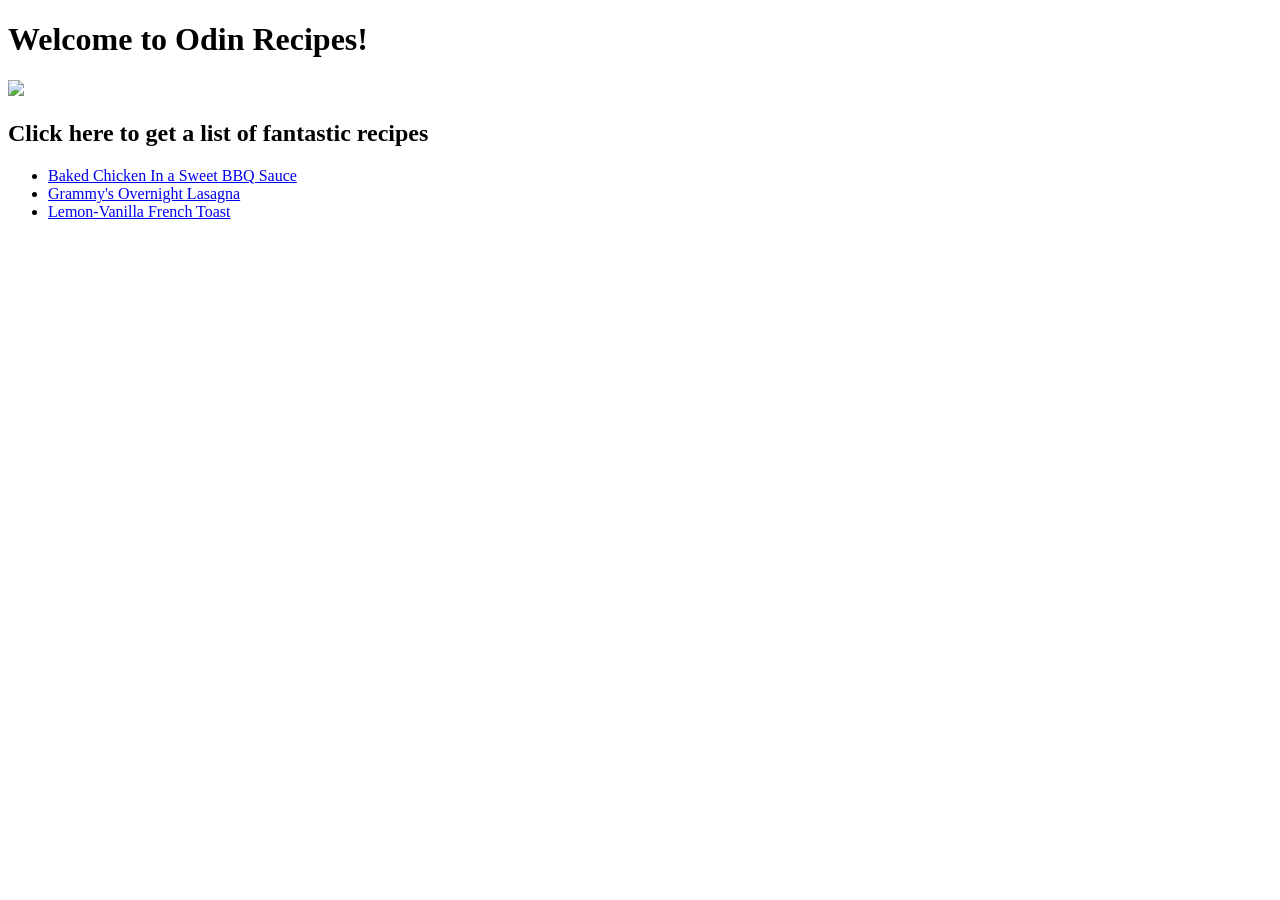
==== index.html @ 6e4d5c61 "aggiunti elementi alla lista" ====
<!DOCTYPE html>
<html>
<head>
	<meta charset="utf-8">
	<meta lang="en">
	<title>Odin Recipes</title>
</head>
<body>
	<h1>Welcome to Odin Recipes!</h1>
	<img src="https://1tb.favim.com/preview/8/853/8537/85373/8537395.jpg">
	<h2>Click here to get a list of fantastic recipes</h2>
	<ul>
		<li><a href="baked-chicken">Baked Chicken In a Sweet BBQ Sauce</a></li>
		<li><a href="grammys-lasagna">Grammy's Overnight Lasagna</a></li>
		<li><a href="french-toast">Lemon-Vanilla French Toast</a></li>
	</ul>
</body>
</html>
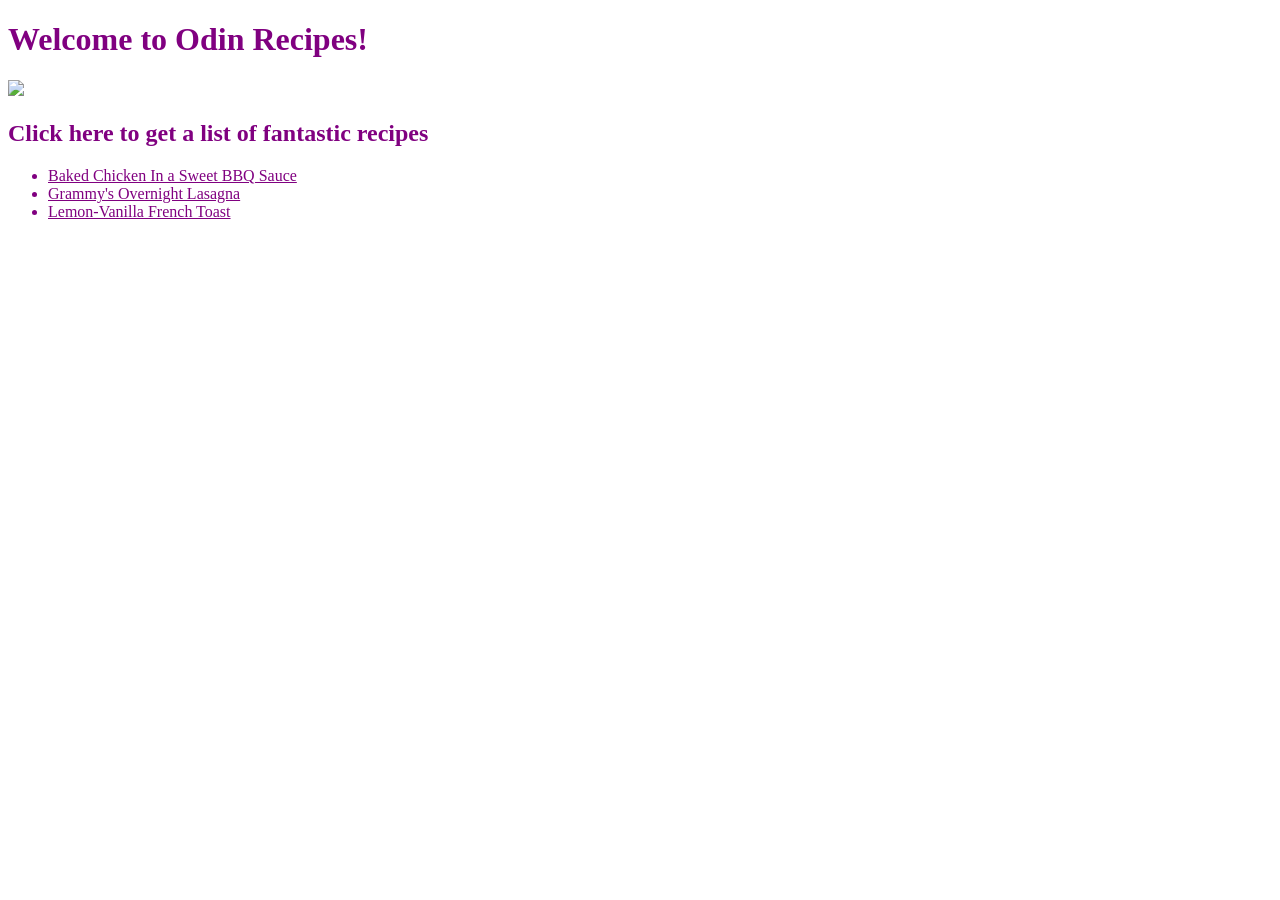
==== commit 08037cf3: "added css file and made everything purple" ====
--- a/index.html
+++ b/index.html
@@ -6,13 +6,15 @@
 	<title>Odin Recipes</title>
 </head>
 <body>
-	<h1>Welcome to Odin Recipes!</h1>
+	<h1 id="header">Welcome to Odin Recipes!</h1>
 	<img src="https://1tb.favim.com/preview/8/853/8537/85373/8537395.jpg">
-	<h2>Click here to get a list of fantastic recipes</h2>
+	<h2 id="list description">Click here to get a list of fantastic recipes</h2>
 	<ul>
-		<li><a href="baked-chicken">Baked Chicken In a Sweet BBQ Sauce</a></li>
-		<li><a href="grammys-lasagna">Grammy's Overnight Lasagna</a></li>
-		<li><a href="french-toast">Lemon-Vanilla French Toast</a></li>
+		<li><a href="./recipes/baked-chicken.html">Baked Chicken In a Sweet BBQ Sauce</a></li>
+		<li><a href="./recipes/grammys-lasagna.html">Grammy's Overnight Lasagna</a></li>
+		<li><a href="./recipes/french-toast.html">Lemon-Vanilla French Toast</a></li>
 	</ul>
+
+	<link rel="stylesheet" href="style.css">
 </body>
 </html>
--- a/style.css
+++ b/style.css
@@ -0,0 +1,3 @@
+*{
+	color: purple;
+}
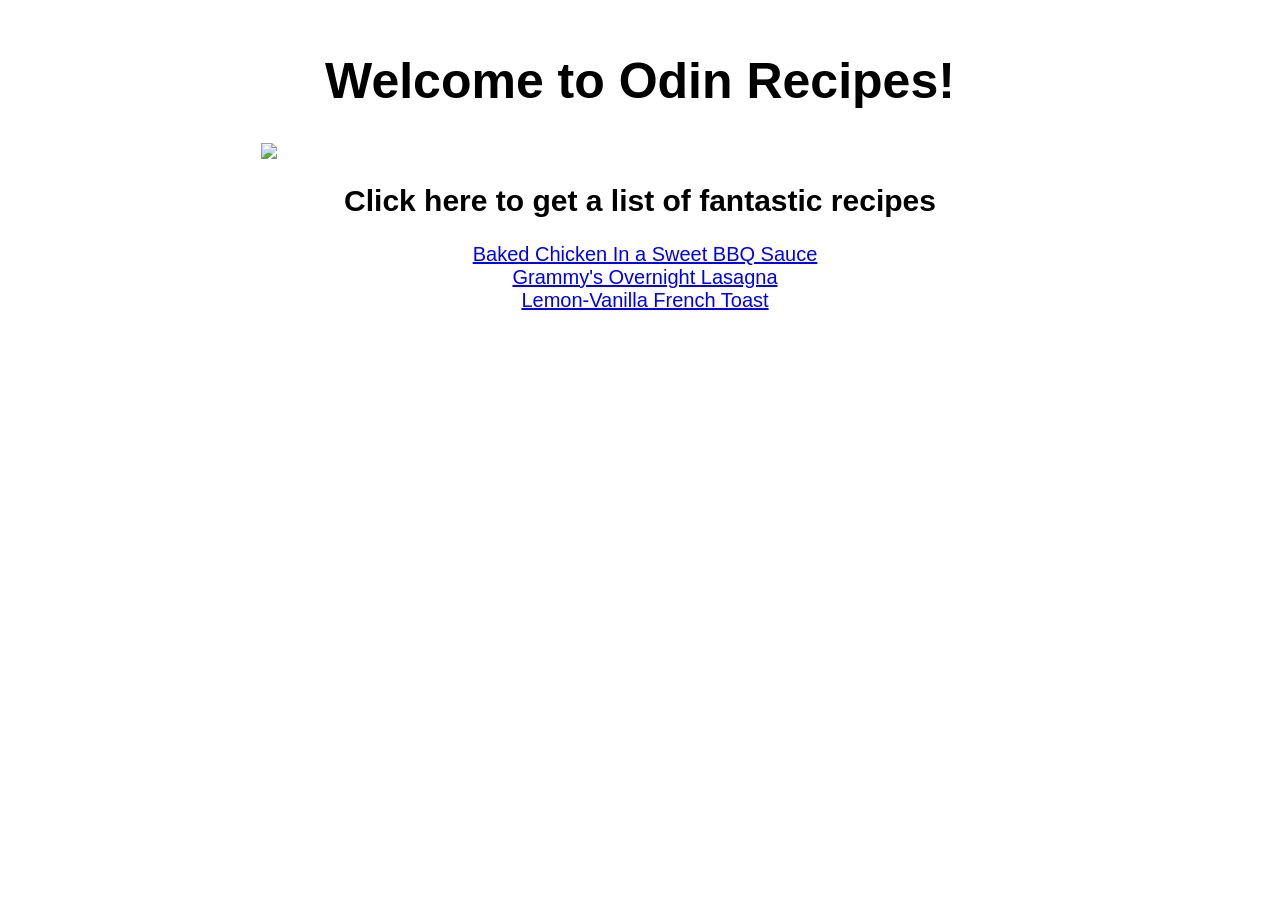
==== commit 24b7cd53: "aggiunto css" ====
--- a/index.html
+++ b/index.html
@@ -4,17 +4,21 @@
 	<meta charset="utf-8">
 	<meta lang="en">
 	<title>Odin Recipes</title>
+	<link rel="stylesheet" href="styles/style.css">
 </head>
 <body>
-	<h1 id="header">Welcome to Odin Recipes!</h1>
-	<img src="https://1tb.favim.com/preview/8/853/8537/85373/8537395.jpg">
-	<h2 id="list description">Click here to get a list of fantastic recipes</h2>
-	<ul>
-		<li><a href="./recipes/baked-chicken.html">Baked Chicken In a Sweet BBQ Sauce</a></li>
-		<li><a href="./recipes/grammys-lasagna.html">Grammy's Overnight Lasagna</a></li>
-		<li><a href="./recipes/french-toast.html">Lemon-Vanilla French Toast</a></li>
-	</ul>
+	<div class="content">
+		<h1 class="header">Welcome to Odin Recipes!</h1>
+		<img class="image" src="https://1tb.favim.com/preview/8/853/8537/85373/8537395.jpg">
+		<h2 class="header2">Click here to get a list of fantastic recipes</h2>
+		<ul>
+			<div class="list">
+				<li><a href="./recipes/baked-chicken.html">Baked Chicken In a Sweet BBQ Sauce</a></li>
+				<li><a href="./recipes/grammys-lasagna.html">Grammy's Overnight Lasagna</a></li>
+				<li><a href="./recipes/french-toast.html">Lemon-Vanilla French Toast</a></li>				
+			</div>
 
-	<link rel="stylesheet" href="style.css">
+		</ul>
+	</div>
 </body>
 </html>
--- a/styles/style.css
+++ b/styles/style.css
@@ -0,0 +1,40 @@
+.content{
+	width: 60%;
+	padding: 10px;
+	margin: auto;
+	font-family: arial;
+}
+
+.image{
+	display: block;
+	margin: auto;
+}
+
+.header{
+	text-align: center;
+	font-size: 50px;
+}
+
+.header2{
+	text-align: center;
+	font-size: 30px;
+}
+
+ul{
+	text-align: center;
+	list-style: none;
+	font-size: 20px;
+	padding-left: 10px;
+}
+
+ol{
+	text-align: center;
+	list-style: none;
+	font-size: 20px;	
+	padding-left: 10px;
+}
+
+.p{
+	text-align: center;
+	font-size: 20px;
+}
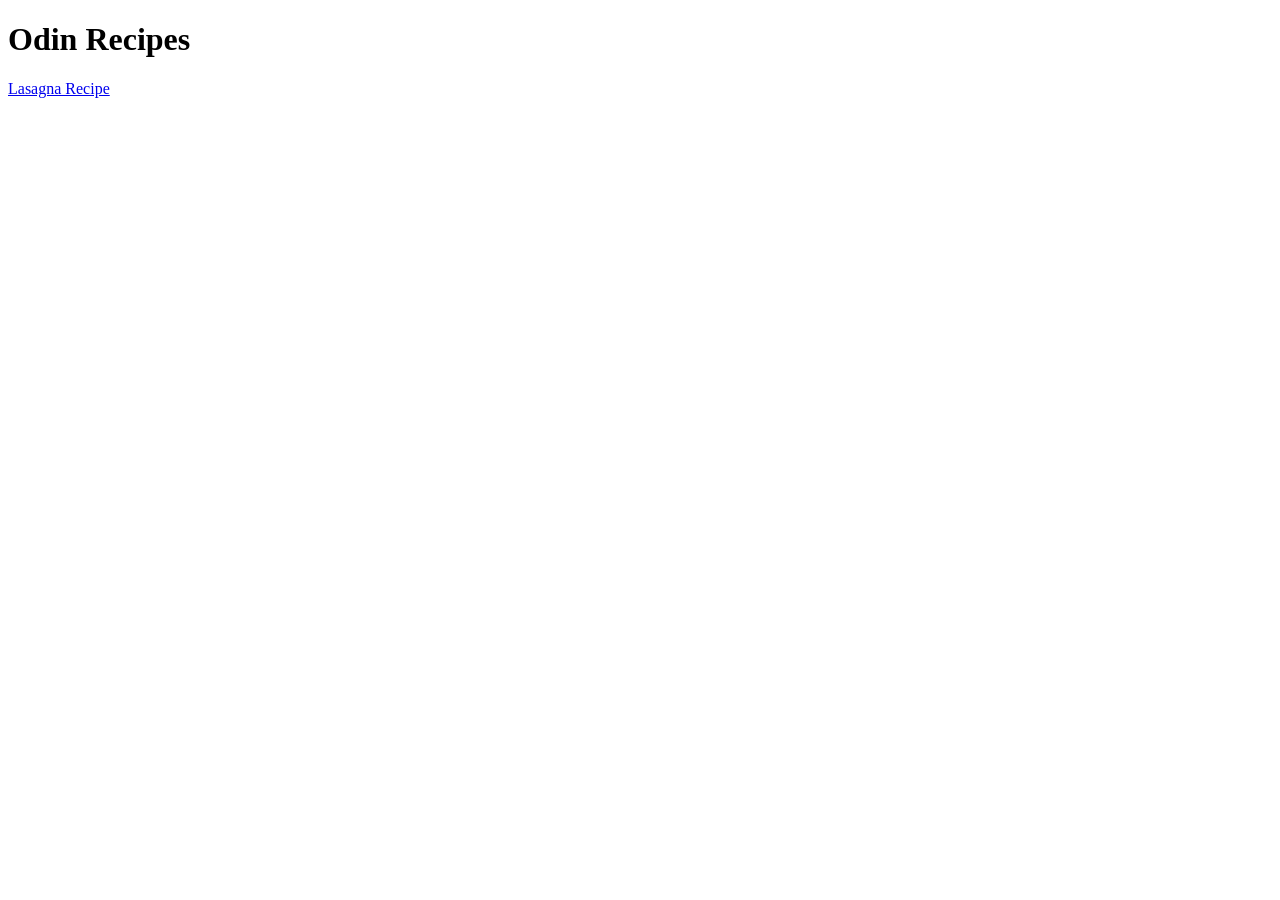
==== commit f015259a: "add lasagna recipe this commit is very important and adds a very useful recipe" ====
--- a/index.html
+++ b/index.html
@@ -1,24 +1,12 @@
 <!DOCTYPE html>
-<html>
-<head>
-	<meta charset="utf-8">
-	<meta lang="en">
-	<title>Odin Recipes</title>
-	<link rel="stylesheet" href="styles/style.css">
-</head>
-<body>
-	<div class="content">
-		<h1 class="header">Welcome to Odin Recipes!</h1>
-		<img class="image" src="https://1tb.favim.com/preview/8/853/8537/85373/8537395.jpg">
-		<h2 class="header2">Click here to get a list of fantastic recipes</h2>
-		<ul>
-			<div class="list">
-				<li><a href="./recipes/baked-chicken.html">Baked Chicken In a Sweet BBQ Sauce</a></li>
-				<li><a href="./recipes/grammys-lasagna.html">Grammy's Overnight Lasagna</a></li>
-				<li><a href="./recipes/french-toast.html">Lemon-Vanilla French Toast</a></li>				
-			</div>
-
-		</ul>
-	</div>
-</body>
-</html>+<html lang="en">
+  <head>
+    <meta charset="UTF-8" />
+    <meta name="viewport" content="width=device-width, initial-scale=1.0" />
+    <title>Odin Recipes</title>
+  </head>
+  <body>
+    <h1>Odin Recipes</h1>
+    <a href="recipes/lasagna.html">Lasagna Recipe</a>
+  </body>
+</html>
